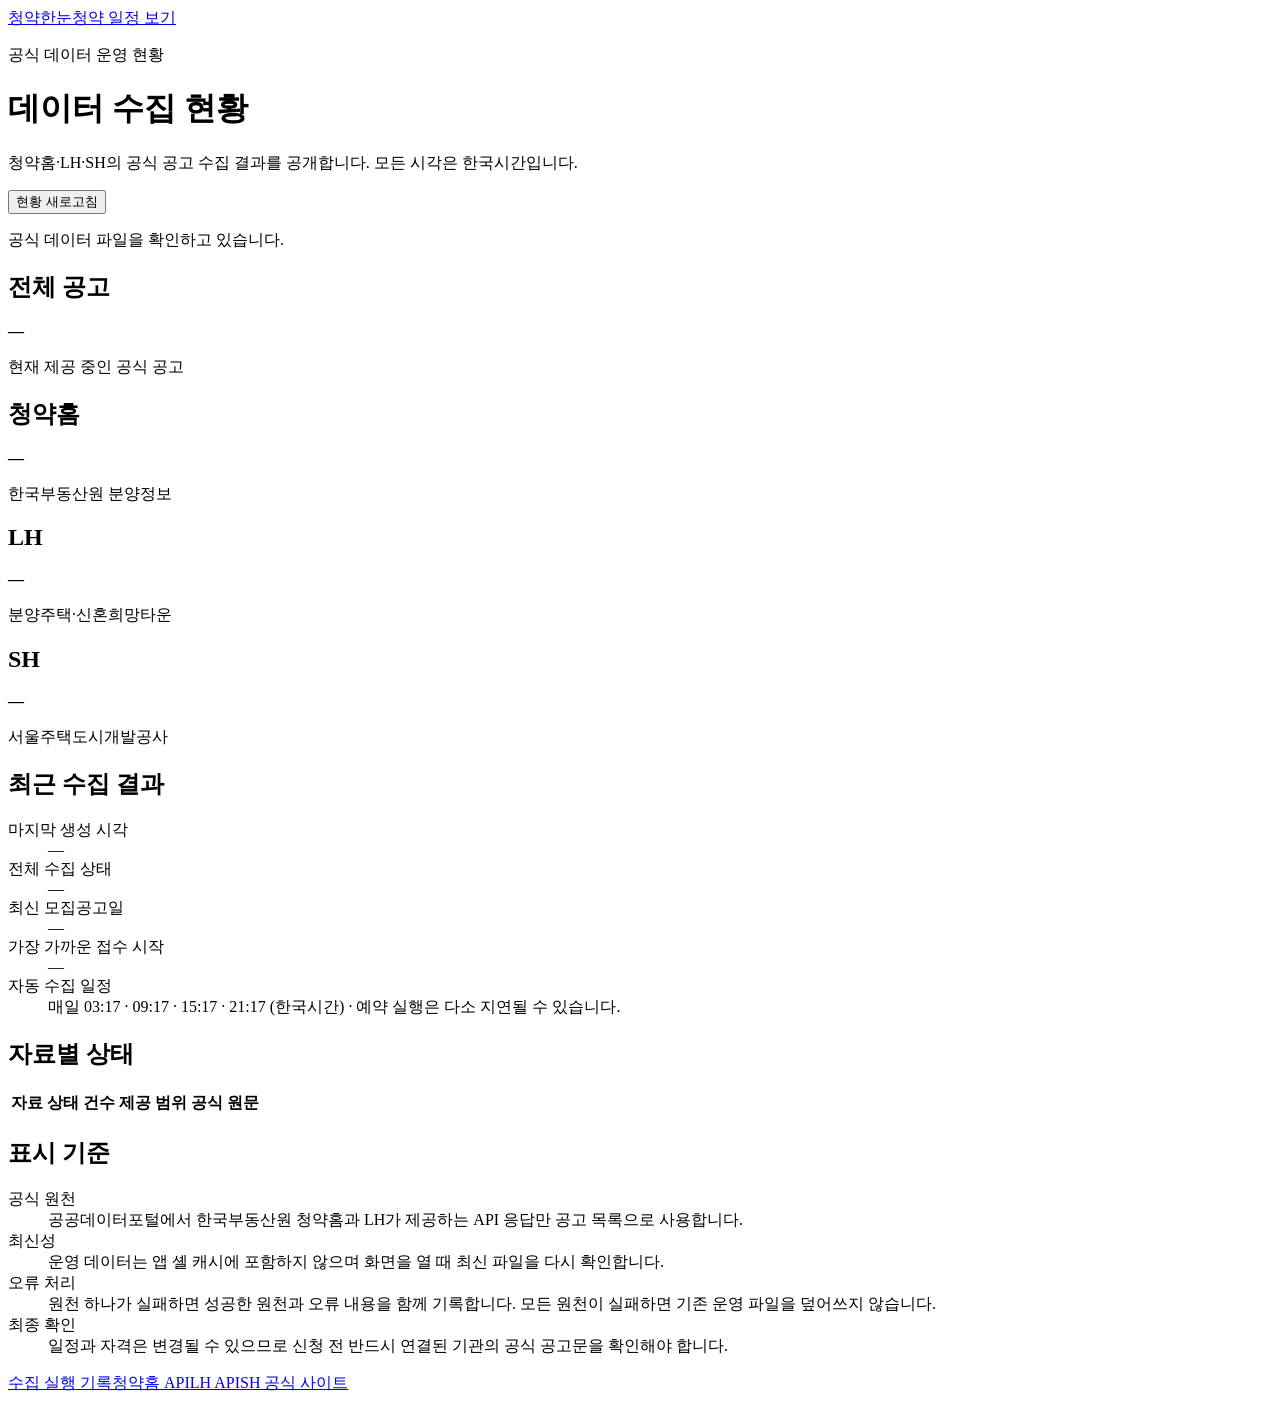
==== app/src/main/assets/www/data-status.html @ db64fb33 "20261127_app_src_main_assets_www_청약한눈PWA동기화" ====
<!doctype html><html lang="ko"><head><meta charset="utf-8"><meta name="viewport" content="width=device-width,initial-scale=1,viewport-fit=cover"><meta name="theme-color" content="#8f3658"><meta name="description" content="청약한눈 청약홈·LH·SH 공식 공고 수집 현황"><link rel="icon" href="assets/icon.svg"><link rel="stylesheet" href="data-status.css"><link rel="stylesheet" href="data-status-font.css"><title>데이터 수집 현황 — 청약한눈</title></head><body>
<header><a class="brand" href="./"><img src="assets/icon.svg" alt="">청약한눈</a><a class="home" href="./">청약 일정 보기</a></header>
<main><div class="heading"><div><p class="eyebrow">공식 데이터 운영 현황</p><h1>데이터 수집 현황</h1><p>청약홈·LH·SH의 공식 공고 수집 결과를 공개합니다. 모든 시각은 한국시간입니다.</p></div><button id="reload" type="button">현황 새로고침</button></div>
<p id="notice" class="notice" role="status">공식 데이터 파일을 확인하고 있습니다.</p>
<section class="metrics" aria-label="공식 공고 수집 요약"><article><h2>전체 공고</h2><strong id="total">—</strong><p>현재 제공 중인 공식 공고</p></article><article><h2>청약홈</h2><strong id="applyhome">—</strong><p>한국부동산원 분양정보</p></article><article><h2>LH</h2><strong id="lh">—</strong><p>분양주택·신혼희망타운</p></article><article><h2>SH</h2><strong id="sh">—</strong><p>서울주택도시개발공사</p></article></section>
<section class="panel"><h2>최근 수집 결과</h2><dl><dt>마지막 생성 시각</dt><dd id="generated">—</dd><dt>전체 수집 상태</dt><dd id="overall-status">—</dd><dt>최신 모집공고일</dt><dd id="latest-notice">—</dd><dt>가장 가까운 접수 시작</dt><dd id="next-apply">—</dd><dt>자동 수집 일정</dt><dd>매일 03:17 · 09:17 · 15:17 · 21:17 (한국시간) · 예약 실행은 다소 지연될 수 있습니다.</dd></dl></section>
<section class="panel"><h2>자료별 상태</h2><div class="table-wrap"><table><thead><tr><th>자료</th><th>상태</th><th>건수</th><th>제공 범위</th><th>공식 원문</th></tr></thead><tbody id="sources"></tbody></table></div></section>
<section class="panel"><h2>표시 기준</h2><dl><dt>공식 원천</dt><dd>공공데이터포털에서 한국부동산원 청약홈과 LH가 제공하는 API 응답만 공고 목록으로 사용합니다.</dd><dt>최신성</dt><dd>운영 데이터는 앱 셸 캐시에 포함하지 않으며 화면을 열 때 최신 파일을 다시 확인합니다.</dd><dt>오류 처리</dt><dd>원천 하나가 실패하면 성공한 원천과 오류 내용을 함께 기록합니다. 모든 원천이 실패하면 기존 운영 파일을 덮어쓰지 않습니다.</dd><dt>최종 확인</dt><dd>일정과 자격은 변경될 수 있으므로 신청 전 반드시 연결된 기관의 공식 공고문을 확인해야 합니다.</dd></dl></section>
<footer><a href="https://github.com/softm/cheongyakhannun/actions" target="_blank" rel="noopener">수집 실행 기록</a><a href="https://www.data.go.kr/data/15098547/openapi.do" target="_blank" rel="noopener">청약홈 API</a><a href="https://www.data.go.kr/data/15058530/openapi.do" target="_blank" rel="noopener">LH API</a><a href="https://www.i-sh.co.kr/" target="_blank" rel="noopener">SH 공식 사이트</a></footer></main><script type="module" src="data-status.js"></script></body></html>
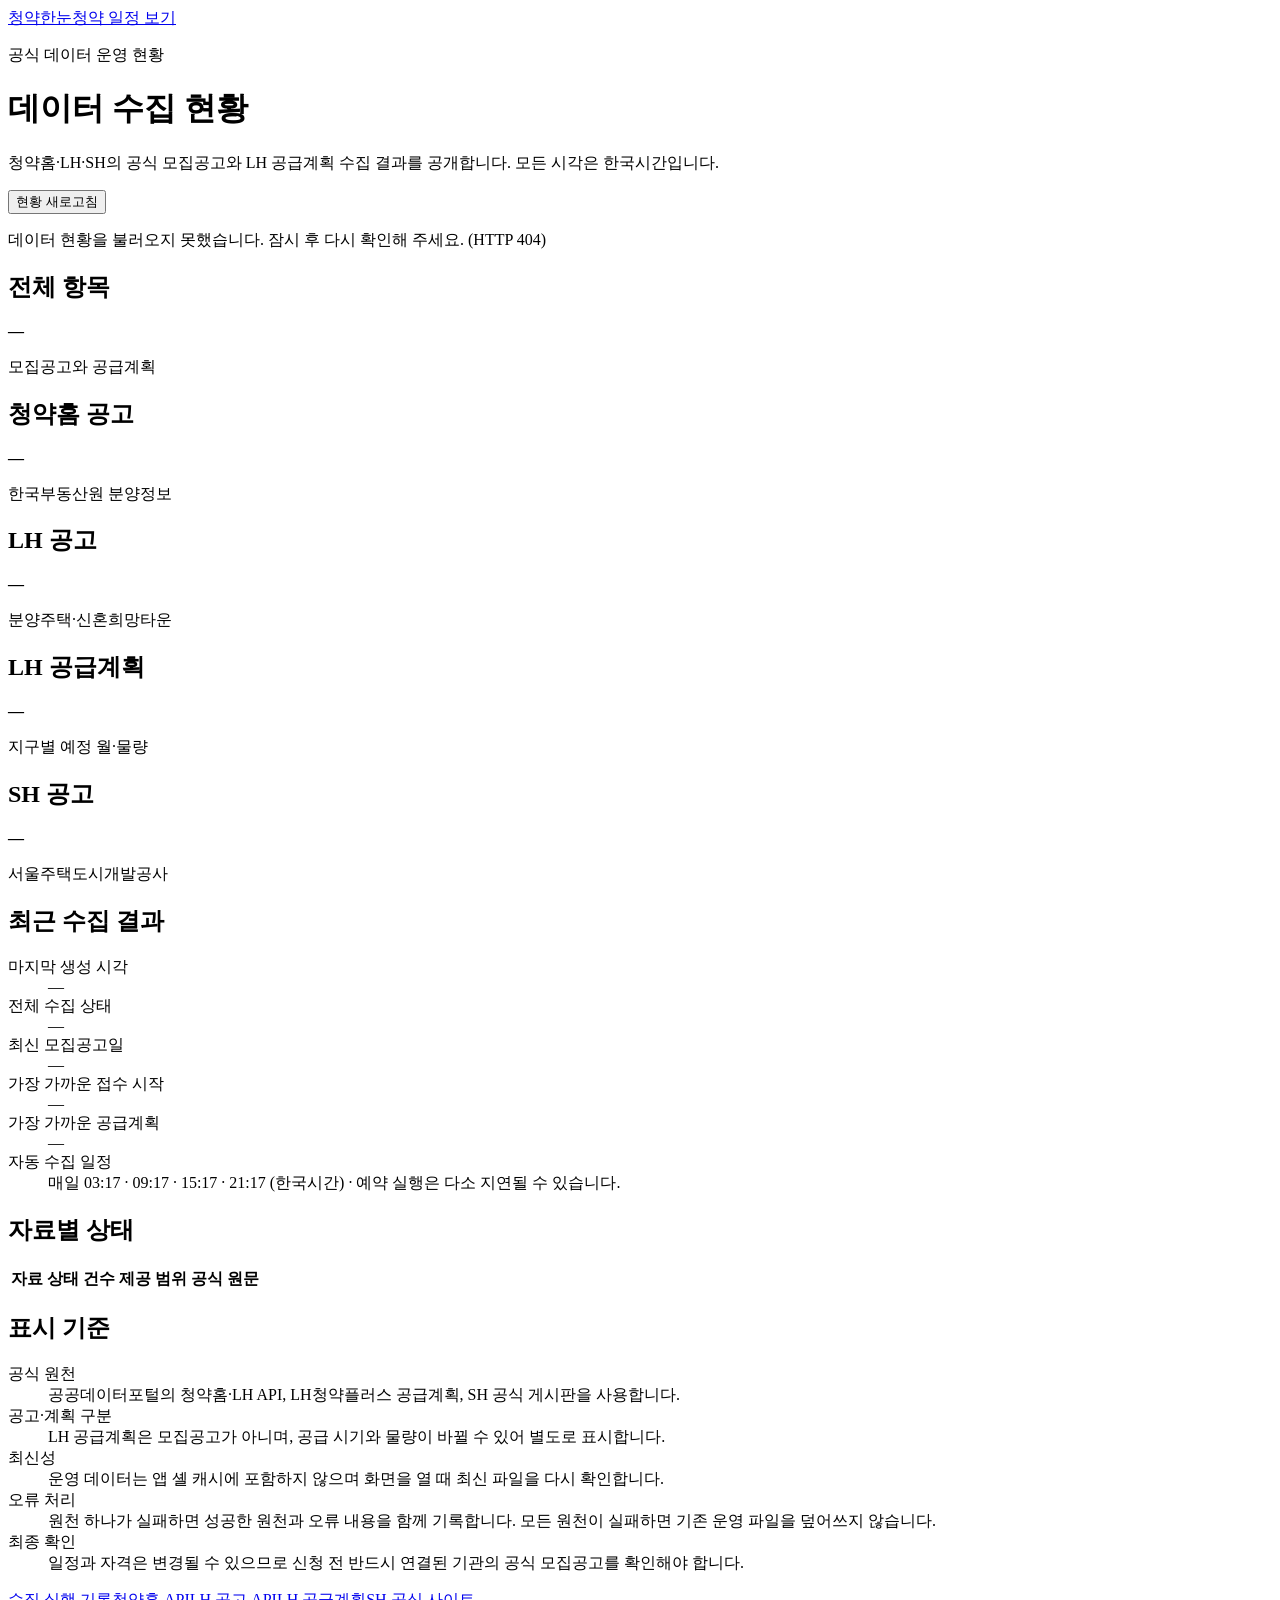
==== commit 902a38ba: "20261128_app_src_main_assets_www_3기신도시_검색화면" ====
--- a/app/src/main/assets/www/data-status.html
+++ b/app/src/main/assets/www/data-status.html
@@ -1,9 +1,9 @@
-<!doctype html><html lang="ko"><head><meta charset="utf-8"><meta name="viewport" content="width=device-width,initial-scale=1,viewport-fit=cover"><meta name="theme-color" content="#8f3658"><meta name="description" content="청약한눈 청약홈·LH·SH 공식 공고 수집 현황"><link rel="icon" href="assets/icon.svg"><link rel="stylesheet" href="data-status.css"><link rel="stylesheet" href="data-status-font.css"><title>데이터 수집 현황 — 청약한눈</title></head><body>
+<!doctype html><html lang="ko"><head><meta charset="utf-8"><meta name="viewport" content="width=device-width,initial-scale=1,viewport-fit=cover"><meta name="theme-color" content="#8f3658"><meta name="description" content="청약한눈 청약홈·LH 공고·LH 공급계획·SH 공식 데이터 수집 현황"><link rel="icon" href="assets/icon.svg"><link rel="stylesheet" href="data-status.css"><link rel="stylesheet" href="data-status-font.css"><style>@media(min-width:721px){.metrics{grid-template-columns:repeat(5,1fr)}}</style><title>데이터 수집 현황 — 청약한눈</title></head><body>
 <header><a class="brand" href="./"><img src="assets/icon.svg" alt="">청약한눈</a><a class="home" href="./">청약 일정 보기</a></header>
-<main><div class="heading"><div><p class="eyebrow">공식 데이터 운영 현황</p><h1>데이터 수집 현황</h1><p>청약홈·LH·SH의 공식 공고 수집 결과를 공개합니다. 모든 시각은 한국시간입니다.</p></div><button id="reload" type="button">현황 새로고침</button></div>
+<main><div class="heading"><div><p class="eyebrow">공식 데이터 운영 현황</p><h1>데이터 수집 현황</h1><p>청약홈·LH·SH의 공식 모집공고와 LH 공급계획 수집 결과를 공개합니다. 모든 시각은 한국시간입니다.</p></div><button id="reload" type="button">현황 새로고침</button></div>
 <p id="notice" class="notice" role="status">공식 데이터 파일을 확인하고 있습니다.</p>
-<section class="metrics" aria-label="공식 공고 수집 요약"><article><h2>전체 공고</h2><strong id="total">—</strong><p>현재 제공 중인 공식 공고</p></article><article><h2>청약홈</h2><strong id="applyhome">—</strong><p>한국부동산원 분양정보</p></article><article><h2>LH</h2><strong id="lh">—</strong><p>분양주택·신혼희망타운</p></article><article><h2>SH</h2><strong id="sh">—</strong><p>서울주택도시개발공사</p></article></section>
-<section class="panel"><h2>최근 수집 결과</h2><dl><dt>마지막 생성 시각</dt><dd id="generated">—</dd><dt>전체 수집 상태</dt><dd id="overall-status">—</dd><dt>최신 모집공고일</dt><dd id="latest-notice">—</dd><dt>가장 가까운 접수 시작</dt><dd id="next-apply">—</dd><dt>자동 수집 일정</dt><dd>매일 03:17 · 09:17 · 15:17 · 21:17 (한국시간) · 예약 실행은 다소 지연될 수 있습니다.</dd></dl></section>
+<section class="metrics" aria-label="공식 데이터 수집 요약"><article><h2>전체 항목</h2><strong id="total">—</strong><p>모집공고와 공급계획</p></article><article><h2>청약홈 공고</h2><strong id="applyhome">—</strong><p>한국부동산원 분양정보</p></article><article><h2>LH 공고</h2><strong id="lh">—</strong><p>분양주택·신혼희망타운</p></article><article><h2>LH 공급계획</h2><strong id="lh-plan">—</strong><p>지구별 예정 월·물량</p></article><article><h2>SH 공고</h2><strong id="sh">—</strong><p>서울주택도시개발공사</p></article></section>
+<section class="panel"><h2>최근 수집 결과</h2><dl><dt>마지막 생성 시각</dt><dd id="generated">—</dd><dt>전체 수집 상태</dt><dd id="overall-status">—</dd><dt>최신 모집공고일</dt><dd id="latest-notice">—</dd><dt>가장 가까운 접수 시작</dt><dd id="next-apply">—</dd><dt>가장 가까운 공급계획</dt><dd id="next-plan">—</dd><dt>자동 수집 일정</dt><dd>매일 03:17 · 09:17 · 15:17 · 21:17 (한국시간) · 예약 실행은 다소 지연될 수 있습니다.</dd></dl></section>
 <section class="panel"><h2>자료별 상태</h2><div class="table-wrap"><table><thead><tr><th>자료</th><th>상태</th><th>건수</th><th>제공 범위</th><th>공식 원문</th></tr></thead><tbody id="sources"></tbody></table></div></section>
-<section class="panel"><h2>표시 기준</h2><dl><dt>공식 원천</dt><dd>공공데이터포털에서 한국부동산원 청약홈과 LH가 제공하는 API 응답만 공고 목록으로 사용합니다.</dd><dt>최신성</dt><dd>운영 데이터는 앱 셸 캐시에 포함하지 않으며 화면을 열 때 최신 파일을 다시 확인합니다.</dd><dt>오류 처리</dt><dd>원천 하나가 실패하면 성공한 원천과 오류 내용을 함께 기록합니다. 모든 원천이 실패하면 기존 운영 파일을 덮어쓰지 않습니다.</dd><dt>최종 확인</dt><dd>일정과 자격은 변경될 수 있으므로 신청 전 반드시 연결된 기관의 공식 공고문을 확인해야 합니다.</dd></dl></section>
-<footer><a href="https://github.com/softm/cheongyakhannun/actions" target="_blank" rel="noopener">수집 실행 기록</a><a href="https://www.data.go.kr/data/15098547/openapi.do" target="_blank" rel="noopener">청약홈 API</a><a href="https://www.data.go.kr/data/15058530/openapi.do" target="_blank" rel="noopener">LH API</a><a href="https://www.i-sh.co.kr/" target="_blank" rel="noopener">SH 공식 사이트</a></footer></main><script type="module" src="data-status.js"></script></body></html>
+<section class="panel"><h2>표시 기준</h2><dl><dt>공식 원천</dt><dd>공공데이터포털의 청약홈·LH API, LH청약플러스 공급계획, SH 공식 게시판을 사용합니다.</dd><dt>공고·계획 구분</dt><dd>LH 공급계획은 모집공고가 아니며, 공급 시기와 물량이 바뀔 수 있어 별도로 표시합니다.</dd><dt>최신성</dt><dd>운영 데이터는 앱 셸 캐시에 포함하지 않으며 화면을 열 때 최신 파일을 다시 확인합니다.</dd><dt>오류 처리</dt><dd>원천 하나가 실패하면 성공한 원천과 오류 내용을 함께 기록합니다. 모든 원천이 실패하면 기존 운영 파일을 덮어쓰지 않습니다.</dd><dt>최종 확인</dt><dd>일정과 자격은 변경될 수 있으므로 신청 전 반드시 연결된 기관의 공식 모집공고를 확인해야 합니다.</dd></dl></section>
+<footer><a href="https://github.com/softm/cheongyakhannun/actions" target="_blank" rel="noopener">수집 실행 기록</a><a href="https://www.data.go.kr/data/15098547/openapi.do" target="_blank" rel="noopener">청약홈 API</a><a href="https://www.data.go.kr/data/15058530/openapi.do" target="_blank" rel="noopener">LH 공고 API</a><a href="https://apply.lh.or.kr/lhapply/apply/noti/sp/list.do?listCo=100&amp;mi=201523&amp;sUppAisTpCd=05&amp;srchY=Y" target="_blank" rel="noopener">LH 공급계획</a><a href="https://www.i-sh.co.kr/" target="_blank" rel="noopener">SH 공식 사이트</a></footer></main><script type="module" src="data-status.js"></script></body></html>
